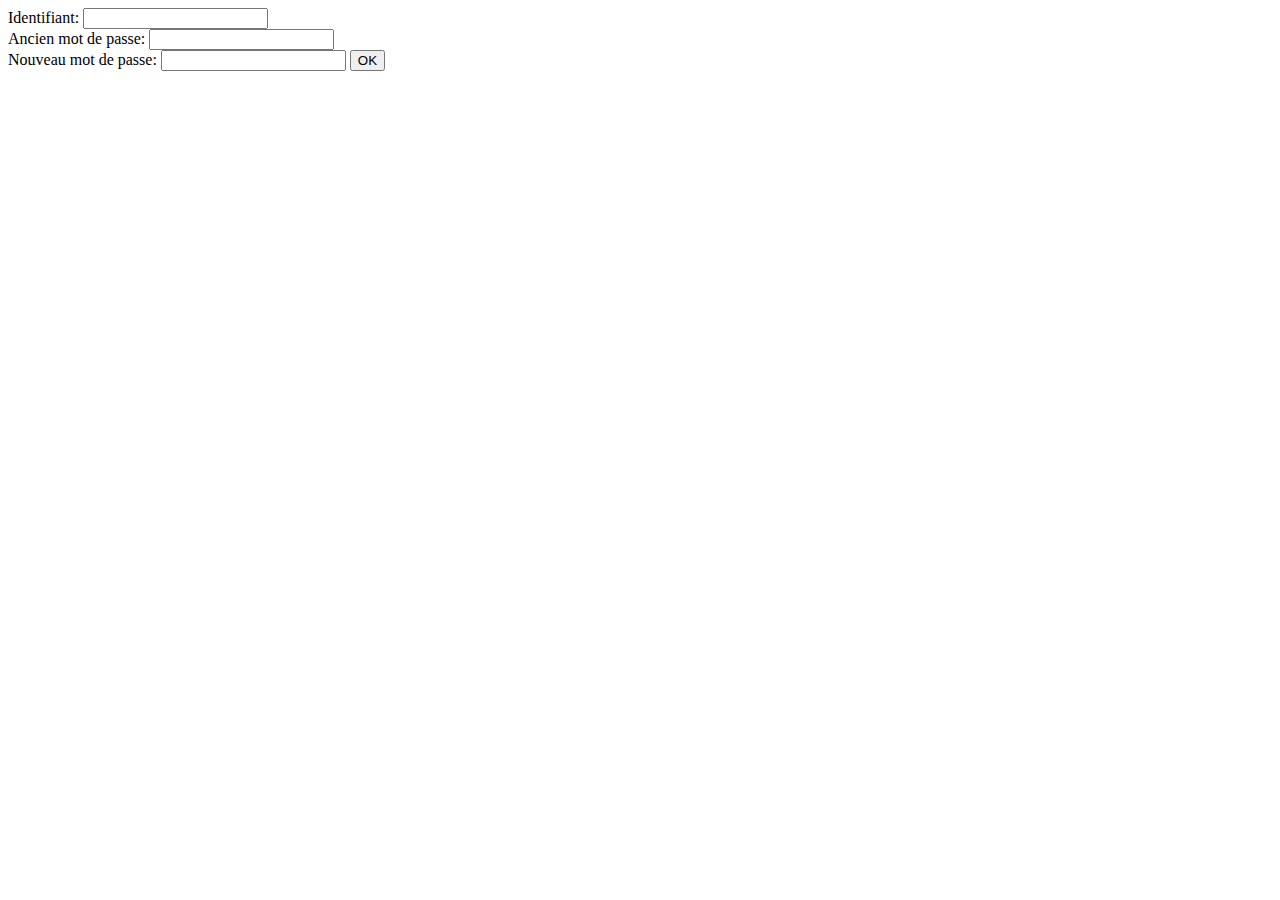
==== rush_00/modif.html @ 22a72319 "rush00" ====
<html>
    <body>
        <form action="modif.php" method="post">
            Identifiant: <input type="text" name="login" value=""/>
            <br />
            Ancien mot de passe: <input type="password" name="oldpw" value=""/>
            <br />
            Nouveau mot de passe: <input type="password" name="newpw" value=""/>
            <input type = "submit" name="submit" value="OK"/>
        </form>
    </body>
</html>
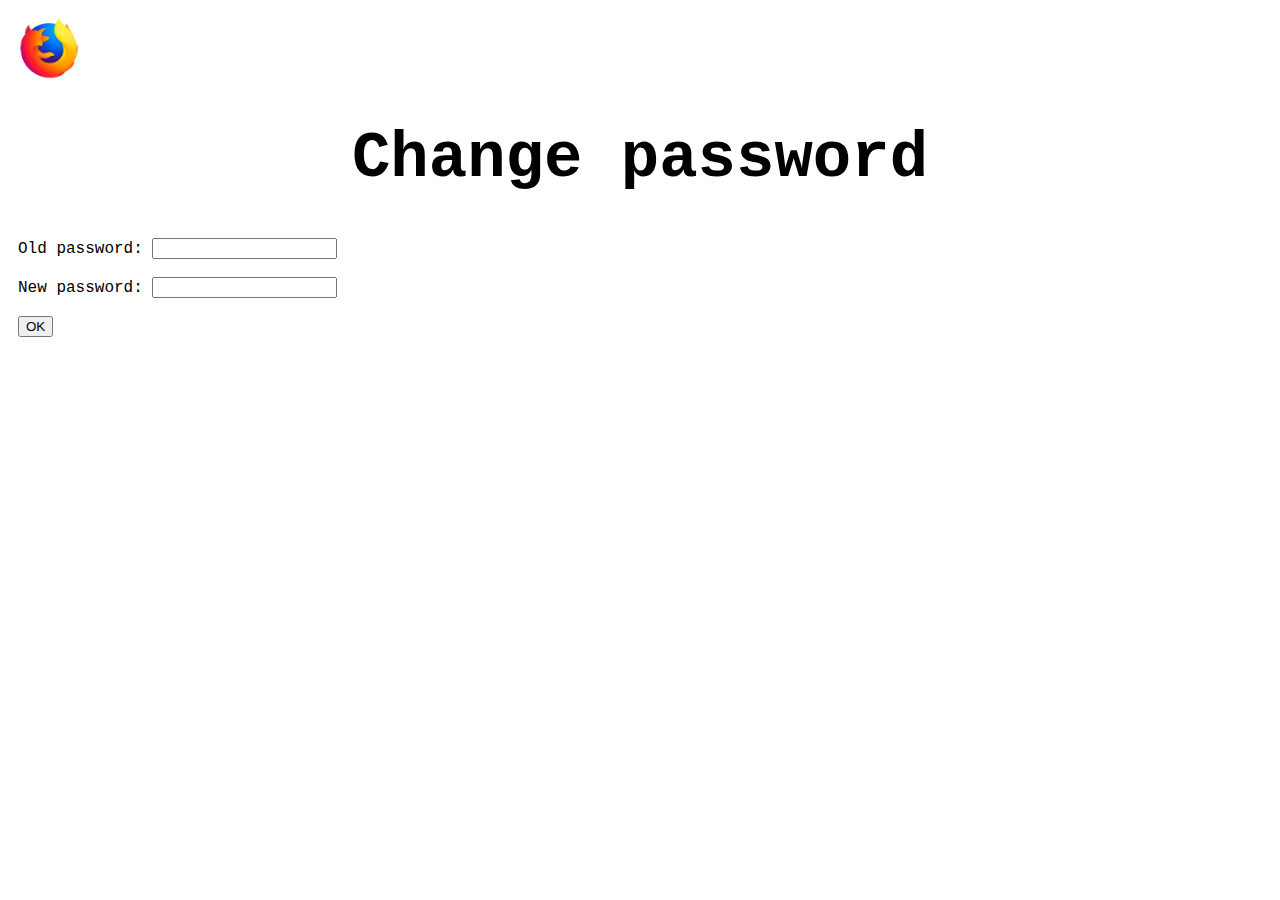
==== commit 58ea891c: "before raph leaves" ====
--- a/rush_00/modif.html
+++ b/rush_00/modif.html
@@ -1,12 +1,22 @@
+<!DOCTYPE html>
 <html>
-    <body>
-        <form action="modif.php" method="post">
-            Identifiant: <input type="text" name="login" value=""/>
-            <br />
-            Ancien mot de passe: <input type="password" name="oldpw" value=""/>
-            <br />
-            Nouveau mot de passe: <input type="password" name="newpw" value=""/>
-            <input type = "submit" name="submit" value="OK"/>
+<head>
+    <link rel="stylesheet" type="text/css" href="style.css">
+</head>
+<body>
+
+<div class="header" href="index.php">
+    <a href="index.php">
+        <img class="logo" src="images/logo.png"/>    
+    </a>
+</div>
+
+<div class="login">
+    <h1>Change password</h1>
+        <form action="modif.php" method="POST">
+            Old password: <input type="password" name="oldpw" value=""/><br><br>
+            New password: <input type="password" name="newpw" value=""/><br><br>
+            <input type="submit" name="submit" value="OK"/>
         </form>
-    </body>
-</html>+</div>
+</body>--- a/rush_00/style.css
+++ b/rush_00/style.css
@@ -0,0 +1,73 @@
+body {
+    font-family: 'Courier New', Courier, monospace;
+    padding: 10px;
+  }
+.main-nav {
+  font-size: 16px;
+  list-style-type: none;
+  overflow: hidden;
+  border-radius: 10px;
+  box-shadow: 1px 1px 5px #D3D3D3;
+  }
+.periodic {
+    position: relative;
+    height: 20vw;
+    margin-right: -1px;
+    text-shadow: none;
+}
+.periodic-row {
+    clear: both;
+    height: 30%;
+}
+.tags {
+    float: left;
+    width: 10%;
+    height: 10%; 
+}
+.cats {
+    float: left;
+    position: relative;
+    width: 200%;
+    height: 100%;
+    text-align: center;
+}
+.cell {
+    float: left;
+    position: relative;
+    width: 22.55%;
+    height: 100%;
+}
+h1 {
+    color: black;
+    font-size: 5vw;
+    text-align: center;
+    font-family: 'Courier New', Courier, monospace;
+}
+h3 {
+    color: black;
+    font-size: 1vw;
+    text-align: left;
+    font-family: 'Courier New', Courier, monospace;
+}
+img {
+    display: block;
+    border: 1px solid;
+}
+.products {
+    position: relative;
+    float: left;
+    max-width: 90%;
+    border: 2px solid grey;
+}
+.logo {
+  width: 5%;
+  height: 10%;
+  border: none;
+}
+.divimg {
+    overflow: hidden;
+    border: none;
+}
+a:hover {
+    background-color: gold;
+  }
